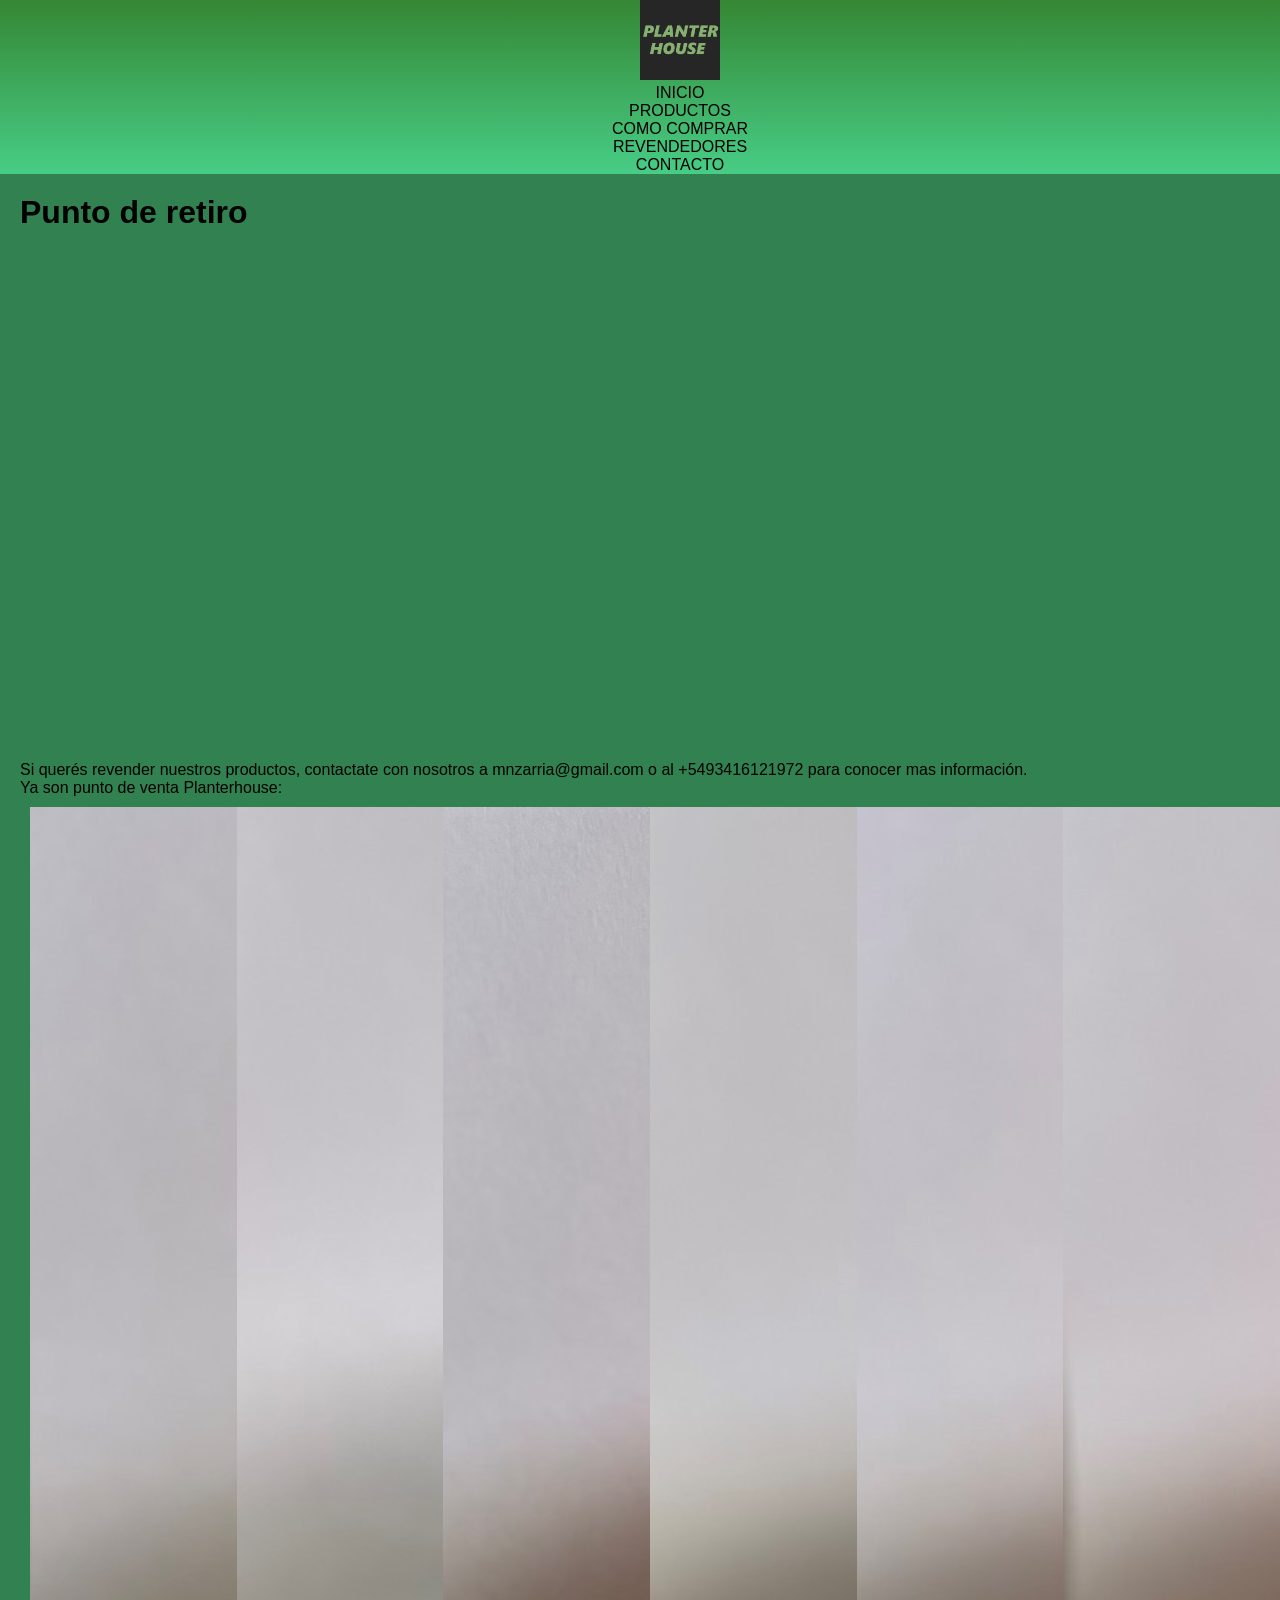
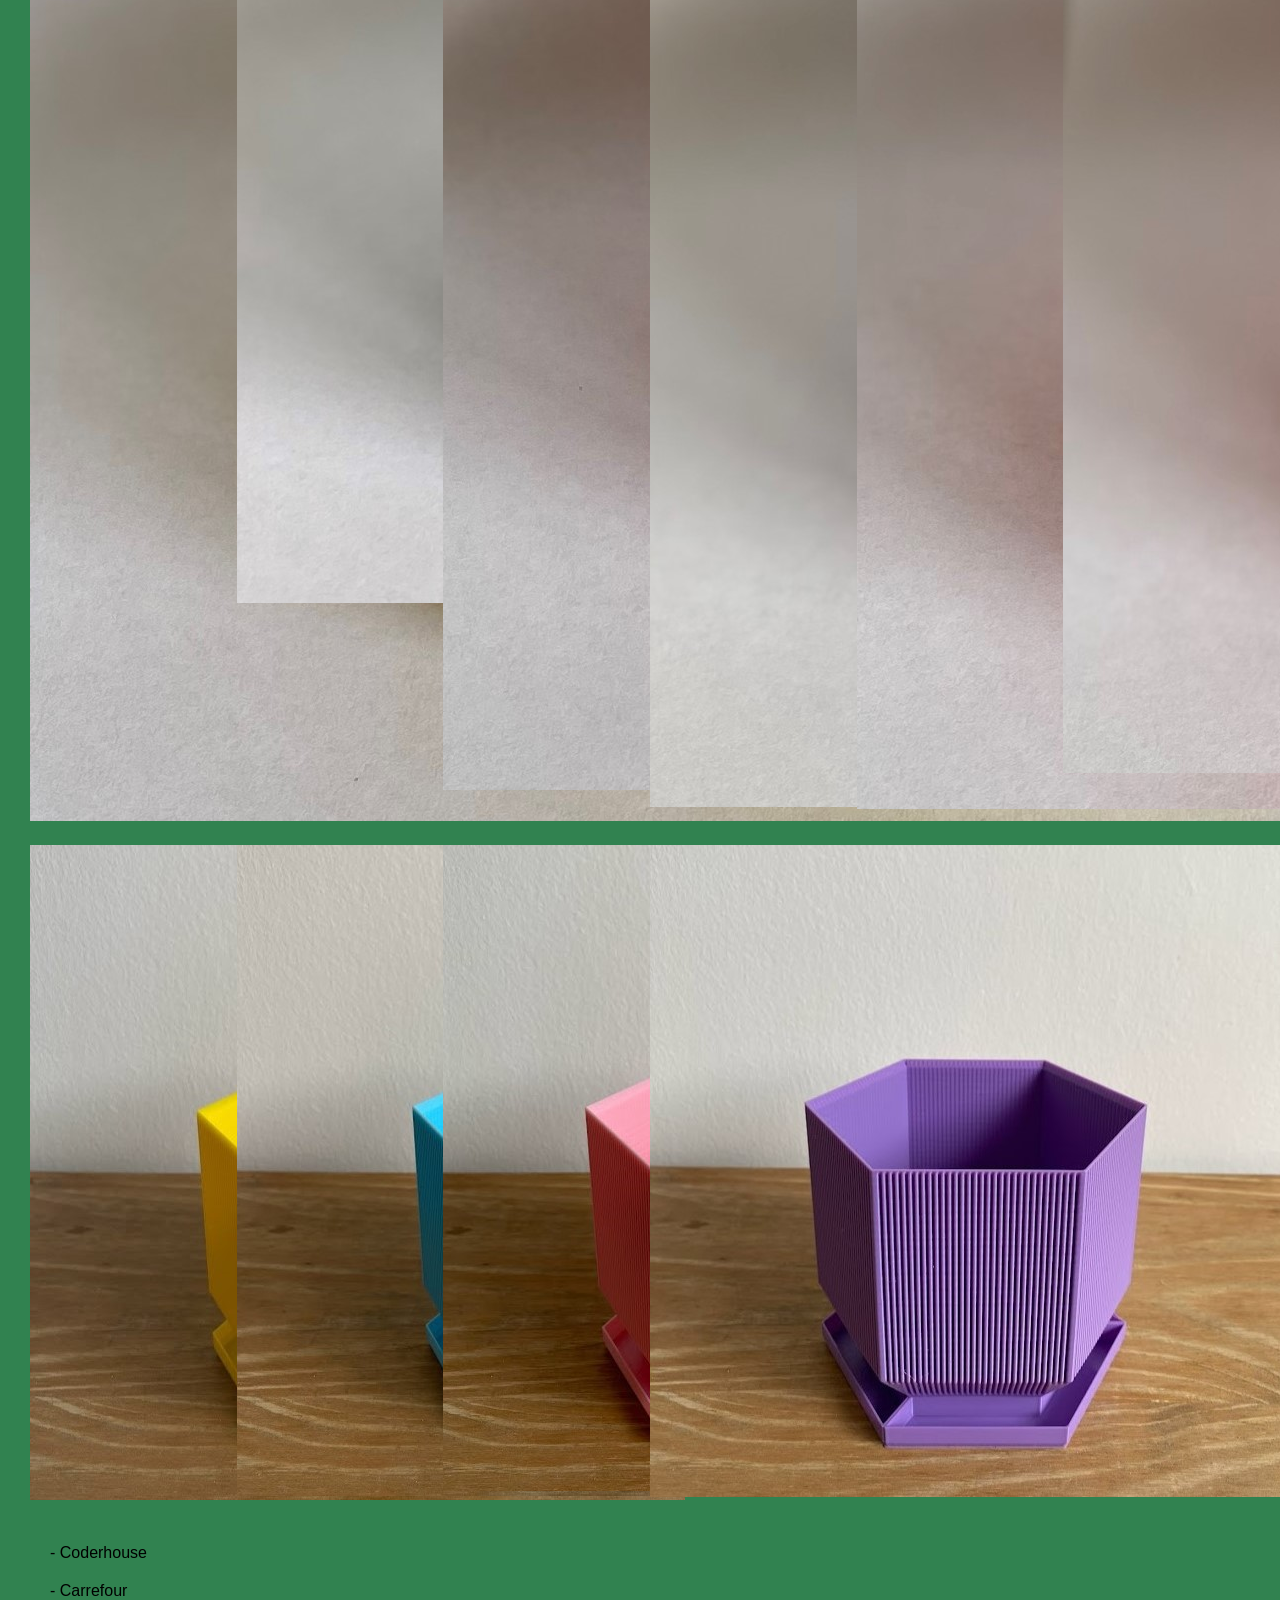
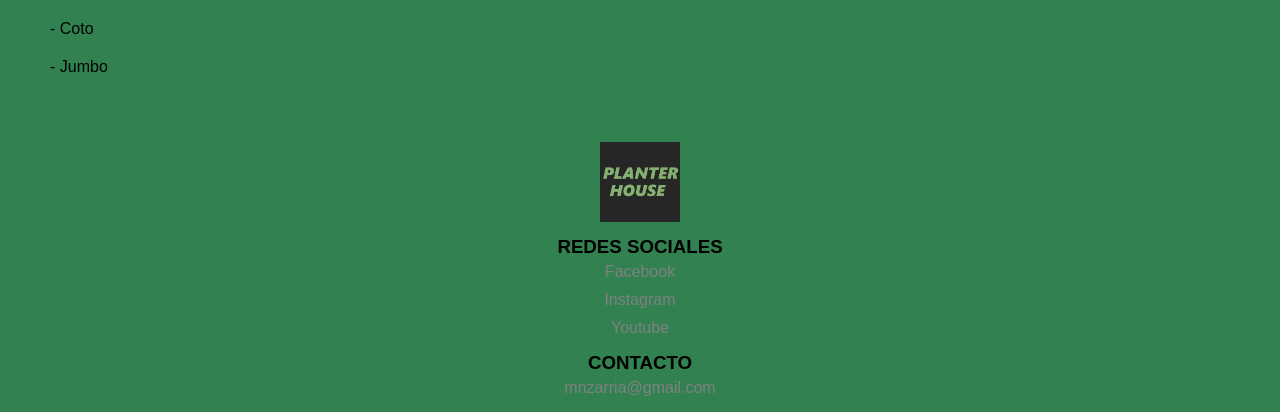
==== pages/revendedoresGrids.html @ 7ac15413 "Correcciones previas a entrega final. Agregué efecto en header. Aumenté contraste del footer. Cambié" ====
<!DOCTYPE html>
<html lang="es">
<head>
    <meta charset="UTF-8">
    <meta http-equiv="X-UA-Compatible" content="IE=edge">
    <meta name="viewport" content="width=device-width, initial-scale=1.0">
    <!-- CSS -->
    <link rel="stylesheet" href="../css/style.css">
    <!-- SEO -->
    <meta name="description" content="Encontrá donde comprar tus macetas de diseño">
    <meta name="keywords"  content="macetas, plantas, floreros, rosario, argentina, 3d, decoracion">
    <title>Revendedores</title>
    <link rel="shortcut icon" href="../media/img/favicon.png">
</head>
<body class="bgGradienteRadial gridRevendedores">
    <!-- INICIO LOGO + NAV -->
    <header class="bgGradienteFondo font-medium txtPrimario">
        <div class="logo">
            <a href="../index.html">
                <img src="../media/img/logo.png" alt="logo">
            </a>
        </div>
        <nav>
            <ul>
                <li><a href="../index.html">INICIO</a></li>
                <li><a href="productos.html">PRODUCTOS</a>
                <li><a href="comocomprar.html">COMO COMPRAR</a></li>
                <li><a href="revendedores.html">REVENDEDORES</a></li>
                <li><a href="contacto.html">CONTACTO</a></li>
            </ul>
        </nav>
    </header>
    <!-- FIN LOGO + NAV -->
    <!-- INICIO CONTENIDO-->
    <main class="m-20">
        <h1>Punto de retiro</h1>                
        <div class="row m-20">
            <div class="col-lg-12 col-xs-12 center">
                <iframe src="https://www.google.com/maps/embed?pb=!1m18!1m12!1m3!1d3284.71569971477!2d-58.43446128425744!3d-34.58605956407204!2m3!1f0!2f0!3f0!3m2!1i1024!2i768!4f13.1!3m3!1m2!1s0x95bcc945173b3dd7%3A0xe8a347bb55df550c!2sCoderhouse%20Argentina!5e0!3m2!1ses!2sar!4v1658876205508!5m2!1ses!2sar" width="1200" height="450" style="border:0;" allowfullscreen="" loading="lazy" referrerpolicy="no-referrer-when-downgrade" class="p-20"></iframe>
            </div>
        </div>
        <p>Si querés revender nuestros productos, contactate con nosotros a <a href="mailto:mnzarria@gmail.com">mnzarria@gmail.com</a> o al +5493416121972 para conocer mas información.</p>
        <p>Ya son punto de venta Planterhouse:</p>
        <section class="grid-wrapper txtPrimario">
            <li>    
                <div class="vendedor">
                    <img class="imgVendedor" src="../media/img/amarilla.jpg" alt="maceta chica amarilla">
                </div>
            </li>
            <li>
                <div class="vendedor">
                    <img class="imgVendedor" src="../media/img/verde.jpg" alt="maceta chica verde">
                </div>
            </li>
            <li>
                <div class="vendedor">
                    <img class="imgVendedor" src="../media/img/rosa.jpg" alt="maceta chica rosa">
                </div>
            </li>
            <li>
                <div class="vendedor">
                    <img class="imgVendedor" src="../media/img/violeta.jpg" alt="maceta chica violeta">
                </div>
            </li>
            <li>
                <div class="vendedor">
                    <img class="imgVendedor" src="../media/img/naranja.jpg" alt="maceta chica naranja">
                </div>
            </li>
            <li>
                <div class="vendedor">
                    <img class="imgVendedor" src="../media/img/rojo.jpg" alt="maceta chica roja">
                </div>
            </li>
            <li>
                <div class="vendedor">
                    <img class="imgVendedor" src="../media/img/hexaAmarilla.jpg" alt="hexa amarilla">
                </div>
            </li>
            <li>
                <div class="vendedor">
                    <img class="imgVendedor" src="../media/img/hexaCeleste.jpg" alt="hexa celeste">
                </div>
            </li>            <li>
                <div class="vendedor">
                    <img class="imgVendedor" src="../media/img/hexaRosa.jpg" alt="hexa rosa">
                </div>
            </li>            <li>
                <div class="vendedor">
                    <img class="imgVendedor" src="../media/img/hexaVioleta.jpg" alt="hexa violeta">
                </div>
            </li>
        </section>
        <ul class="p-20 left">
            <li class="p-10">- Coderhouse</li>
            <li class="p-10">- Carrefour</li>
            <li class="p-10">- Coto</li>
            <li class="p-10">- Jumbo</li>
        </ul>
    </main>
    <!-- FIN CONTENIDO-->
    <!-- INICIO FOOTER -->
    <footer class="bgGradienteFondo font-medium txtSecundario">
        <div class="logo m-10">
            <img src="../media/img/logo.png" alt="logo">
        </div>
        <div class="rrss m-10">
            <h3>REDES SOCIALES</h3>
            <li><a href="https://www.facebook.com/Coderhouse" target="_blank">Facebook</a></li>
            <li><a href="https://www.instagram.com/coderhouse/" target="_blank">Instagram</a></li>
            <li><a href="https://www.youtube.com/c/CoderHouse" target="_blank">Youtube</a></li>
        </div>
        <div class="contacto m-10 center">
            <h3>CONTACTO</h3>
            <li><a href="mailto:mnzarria@gmail.com">mnzarria@gmail.com</a></li>
        </div>
    </footer>
    <!-- FIN FOOTER --> 
    <script src="https://code.jquery.com/jquery-3.5.1.slim.min.js" integrity="sha384-DfXdz2htPH0lsSSs5nCTpuj/zy4C+OGpamoFVy38MVBnE+IbbVYUew+OrCXaRkfj" crossorigin="anonymous"></script>
    <script src="https://cdn.jsdelivr.net/npm/bootstrap@4.6.0/dist/js/bootstrap.bundle.min.js" integrity="sha384-Piv4xVNRyMGpqkS2by6br4gNJ7DXjqk09RmUpJ8jgGtD7zP9yug3goQfGII0yAns" crossorigin="anonymous"></script>
</body>
</html>
---- css/style.css ----
.col-lg-10 ol {
  font-size: 1rem;
  font-family: '"Montserrat",sans-serif'; }

a {
  color: black; }

a, p, h1, h2, h3, h4, h5, li {
  text-decoration: none;
  font-family: "Montserrat",sans-serif; }

li {
  list-style-type: none; }

/* ul{display: flex;} */
* {
  padding: 0;
  margin: 0; }

.p-10 {
  padding: 10px; }

.p-20 {
  padding: 20px; }

.m-10 {
  margin: 10px; }

.m-20 {
  margin: 20px; }

.font-small {
  font-size: 0.8rem; }

.font-medium {
  font-size: 1rem; }

.font-big {
  font-size: 1.2rem; }

.txtPrimario {
  color: grey; }

.txtSecundario {
  color: black; }

.txtProducto {
  width: 95%;
  text-align: center;
  color: black;
  text-transform: uppercase;
  font-size: 12px; }

.txtPrecio {
  width: 95%;
  text-align: center;
  color: black;
  text-transform: uppercase;
  font-size: 18px;
  font-weight: 700; }

/* MAP GRADIENTES */
/*GRADIENTES ENCABEZADO Y PIE*/
header {
  background: #47cd86;
  background: -webkit-linear-gradient(bottom, #47cd86, #358734);
  background: -moz-linear-gradient(bottom, #47cd86, #358734);
  background: linear-gradient(to top, #47cd86, #358734); }

/*GRADIENTE BODY*/
body {
  background: #318250; }

.categoria .card {
  background: #7abe5e;
  background: -webkit-radial-gradient(center, #7abe5e, #318250);
  background: -moz-radial-gradient(center, #7abe5e, #318250);
  background: radial-gradient(ellipse at center, #7abe5e, #318250); }

.producto {
  background: #75daa4;
  background: -webkit-radial-gradient(center, #7abe5e, #318250);
  background: -moz-radial-gradient(center, #7abe5e, #318250);
  background: radial-gradient(ellipse at center, #7abe5e, #318250); }

/* MIXIN RRSS */
.rrss-facebook {
  font-size: 1rem; }
  .rrss-facebook:hover {
    color: #3b5998; }

.rrss-instagram {
  font-size: 1rem; }
  .rrss-instagram:hover {
    color: #8a3ab9; }

.rrss-youtube {
  font-size: 1rem; }
  .rrss-youtube:hover {
    color: #d33125; }

.col-lg-10 ol {
  font-size: 1rem;
  font-family: '"Montserrat",sans-serif'; }

a {
  color: black; }

a, p, h1, h2, h3, h4, h5, li {
  text-decoration: none;
  font-family: "Montserrat",sans-serif; }

li {
  list-style-type: none; }

/* ul{display: flex;} */
* {
  padding: 0;
  margin: 0; }

.p-10 {
  padding: 10px; }

.p-20 {
  padding: 20px; }

.m-10 {
  margin: 10px; }

.m-20 {
  margin: 20px; }

.font-small {
  font-size: 0.8rem; }

.font-medium {
  font-size: 1rem; }

.font-big {
  font-size: 1.2rem; }

.txtPrimario {
  color: grey; }

.txtSecundario {
  color: black; }

.txtProducto {
  width: 95%;
  text-align: center;
  color: black;
  text-transform: uppercase;
  font-size: 12px; }

.txtPrecio {
  width: 95%;
  text-align: center;
  color: black;
  text-transform: uppercase;
  font-size: 18px;
  font-weight: 700; }

.col-lg-10 ol {
  font-size: 1rem;
  font-family: '"Montserrat",sans-serif'; }

a {
  color: black; }

a, p, h1, h2, h3, h4, h5, li {
  text-decoration: none;
  font-family: "Montserrat",sans-serif; }

li {
  list-style-type: none; }

/* ul{display: flex;} */
* {
  padding: 0;
  margin: 0; }

.p-10 {
  padding: 10px; }

.p-20 {
  padding: 20px; }

.m-10 {
  margin: 10px; }

.m-20 {
  margin: 20px; }

.font-small {
  font-size: 0.8rem; }

.font-medium {
  font-size: 1rem; }

.font-big {
  font-size: 1.2rem; }

.txtPrimario {
  color: grey; }

.txtSecundario {
  color: black; }

.txtProducto {
  width: 95%;
  text-align: center;
  color: black;
  text-transform: uppercase;
  font-size: 12px; }

.txtPrecio {
  width: 95%;
  text-align: center;
  color: black;
  text-transform: uppercase;
  font-size: 18px;
  font-weight: 700; }

/* MAP GRADIENTES */
/*GRADIENTES ENCABEZADO Y PIE*/
header {
  background: #47cd86;
  background: -webkit-linear-gradient(bottom, #47cd86, #358734);
  background: -moz-linear-gradient(bottom, #47cd86, #358734);
  background: linear-gradient(to top, #47cd86, #358734); }

/*GRADIENTE BODY*/
body {
  background: #318250; }

.categoria .card {
  background: #7abe5e;
  background: -webkit-radial-gradient(center, #7abe5e, #318250);
  background: -moz-radial-gradient(center, #7abe5e, #318250);
  background: radial-gradient(ellipse at center, #7abe5e, #318250); }

.producto {
  background: #75daa4;
  background: -webkit-radial-gradient(center, #7abe5e, #318250);
  background: -moz-radial-gradient(center, #7abe5e, #318250);
  background: radial-gradient(ellipse at center, #7abe5e, #318250); }

/* MIXIN RRSS */
.rrss-facebook {
  font-size: 1rem; }
  .rrss-facebook:hover {
    color: #3b5998; }

.rrss-instagram {
  font-size: 1rem; }
  .rrss-instagram:hover {
    color: #8a3ab9; }

.rrss-youtube {
  font-size: 1rem; }
  .rrss-youtube:hover {
    color: #d33125; }

body {
  overflow-x: hidden;
  scroll-behavior: smooth; }

.titulo__principal {
  margin: 20px; }
  .titulo__principal--color {
    color: #212529; }

li {
  list-style: none; }

a, p, h1, h2, h3, h4, h5, li {
  text-decoration: none;
  font-family: "Montserrat",sans-serif; }

* {
  padding: 0;
  margin: 0; }

header {
  text-align: center; }
  header .navbar-collapse {
    justify-content: center; }
  header img {
    max-width: 80px; }
  header li {
    padding-left: 2rem;
    padding-right: 2rem; }

main h4, main ol, main img {
  padding: 10px; }

.img-center {
  display: grid;
  place-items: center; }

footer {
  text-align: center;
  border-top: solid 1px #318250;
  padding-top: 5px; }
  footer li {
    padding-top: 5px;
    padding-bottom: 5px; }
  footer a {
    color: grey; }
  footer img {
    max-width: 80px; }

.producto {
  display: flex;
  flex-wrap: wrap;
  transition: scale 1s;
  border-radius: 5px;
  padding: 10px; }
  .producto .btn {
    border-radius: 0px;
    font-size: 10px; }

.center {
  display: grid;
  place-items: center; }

.left {
  display: grid;
  place-items: left; }

.navbar-brand img {
  max-width: 60px; }

.col-lg-12, .col-lg-6 {
  padding-right: 0;
  padding-left: 0; }

.filaTriple {
  display: flex;
  justify-content: space-evenly; }

.grid-wrapper {
  --auto-grid-min-size:12rem;
  display: grid;
  grid-template-columns: repeat(auto-fill, minmax(var(--auto-grid-min-size), 1fr));
  box-sizing: border-box;
  padding: 0px;
  margin: 0px; }

.full-screen {
  height: 90vh; }

.boton, .boton--comprar, .boton--vaciar {
  width: 150px;
  height: 50px;
  background-color: white;
  text-align: center;
  border-radius: 40px;
  border: 1px solid black;
  margin: 5px; }

.boton--comprar {
  background-color: green;
  color: white; }

.boton--vaciar {
  background-color: red;
  color: white; }

/* vista desktop */
@media only screen and (min-width: 1024px) {
  .navbar-expand-lg .navbar-collapse {
    justify-content: center; }
  .footerFlex {
    display: flex;
    justify-content: space-around; }
  .producto:hover {
    scale: 105%;
    border: solid black 1px; }
  .card:hover {
    border-color: black; }
  header a {
    padding-left: 5rem; } }

/* vista mobile */
@media only screen and (max-width: 1023px) {
  .footerFlex {
    display: flex;
    flex-direction: column; }
  .aside {
    display: none; }
  .categoria {
    padding: 10px;
    display: flex;
    justify-content: center; }
  .banner {
    grid-area: banner;
    display: flex;
    justify-content: center; }
  .banner img {
    max-width: 100%; }
  main iframe {
    max-width: 90%; }
  main form li textarea {
    max-width: 50%; }
  .filaTriple {
    flex-direction: column;
    align-items: center; } }

.col-lg-10 ol {
  font-size: 1rem;
  font-family: '"Montserrat",sans-serif'; }

a {
  color: black; }

a, p, h1, h2, h3, h4, h5, li {
  text-decoration: none;
  font-family: "Montserrat",sans-serif; }

li {
  list-style-type: none; }

/* ul{display: flex;} */
* {
  padding: 0;
  margin: 0; }

.p-10 {
  padding: 10px; }

.p-20 {
  padding: 20px; }

.m-10 {
  margin: 10px; }

.m-20 {
  margin: 20px; }

.font-small {
  font-size: 0.8rem; }

.font-medium {
  font-size: 1rem; }

.font-big {
  font-size: 1.2rem; }

.txtPrimario {
  color: grey; }

.txtSecundario {
  color: black; }

.txtProducto {
  width: 95%;
  text-align: center;
  color: black;
  text-transform: uppercase;
  font-size: 12px; }

.txtPrecio {
  width: 95%;
  text-align: center;
  color: black;
  text-transform: uppercase;
  font-size: 18px;
  font-weight: 700; }

/* MAP GRADIENTES */
/*GRADIENTES ENCABEZADO Y PIE*/
header {
  background: #47cd86;
  background: -webkit-linear-gradient(bottom, #47cd86, #358734);
  background: -moz-linear-gradient(bottom, #47cd86, #358734);
  background: linear-gradient(to top, #47cd86, #358734); }

/*GRADIENTE BODY*/
body {
  background: #318250; }

.categoria .card {
  background: #7abe5e;
  background: -webkit-radial-gradient(center, #7abe5e, #318250);
  background: -moz-radial-gradient(center, #7abe5e, #318250);
  background: radial-gradient(ellipse at center, #7abe5e, #318250); }

.producto {
  background: #75daa4;
  background: -webkit-radial-gradient(center, #7abe5e, #318250);
  background: -moz-radial-gradient(center, #7abe5e, #318250);
  background: radial-gradient(ellipse at center, #7abe5e, #318250); }

/* MIXIN RRSS */
.rrss-facebook {
  font-size: 1rem; }
  .rrss-facebook:hover {
    color: #3b5998; }

.rrss-instagram {
  font-size: 1rem; }
  .rrss-instagram:hover {
    color: #8a3ab9; }

.rrss-youtube {
  font-size: 1rem; }
  .rrss-youtube:hover {
    color: #d33125; }

.waves-header {
  position: relative;
  text-align: center;
  background: linear-gradient(0deg, #358734, #47cd86);
  color: #333333; }
  .waves-header h1 {
    font-family: 'Montserrat', sans-serif;
    font-style: italic;
    font-weight: 600;
    letter-spacing: 2px;
    font-size: 48px; }

.inner-header {
  height: 1vh;
  width: 100%;
  margin: 0;
  padding: 0; }

.waves {
  position: relative;
  width: 100%;
  height: 10vh;
  margin-bottom: -7px;
  /*Fix for safari gap*/
  min-height: 10px;
  max-height: 30px; }

/* Animation */
.parallax > use {
  animation: move-forever 25s cubic-bezier(0.55, 0.5, 0.45, 0.5) infinite; }

.parallax > use:nth-child(1) {
  animation-delay: -2s;
  animation-duration: 7s; }

.parallax > use:nth-child(2) {
  animation-delay: -3s;
  animation-duration: 10s; }

.parallax > use:nth-child(3) {
  animation-delay: -4s;
  animation-duration: 13s; }

.parallax > use:nth-child(4) {
  animation-delay: -5s;
  animation-duration: 20s; }

@keyframes move-forever {
  0% {
    transform: translate3d(-90px, 0, 0); }
  100% {
    transform: translate3d(85px, 0, 0); } }

/*Shrinking for mobile*/
@media (max-width: 768px) {
  .waves {
    height: 40px;
    min-height: 40px; }
  .content {
    height: 30vh; }
  h1 {
    font-size: 24px; } }
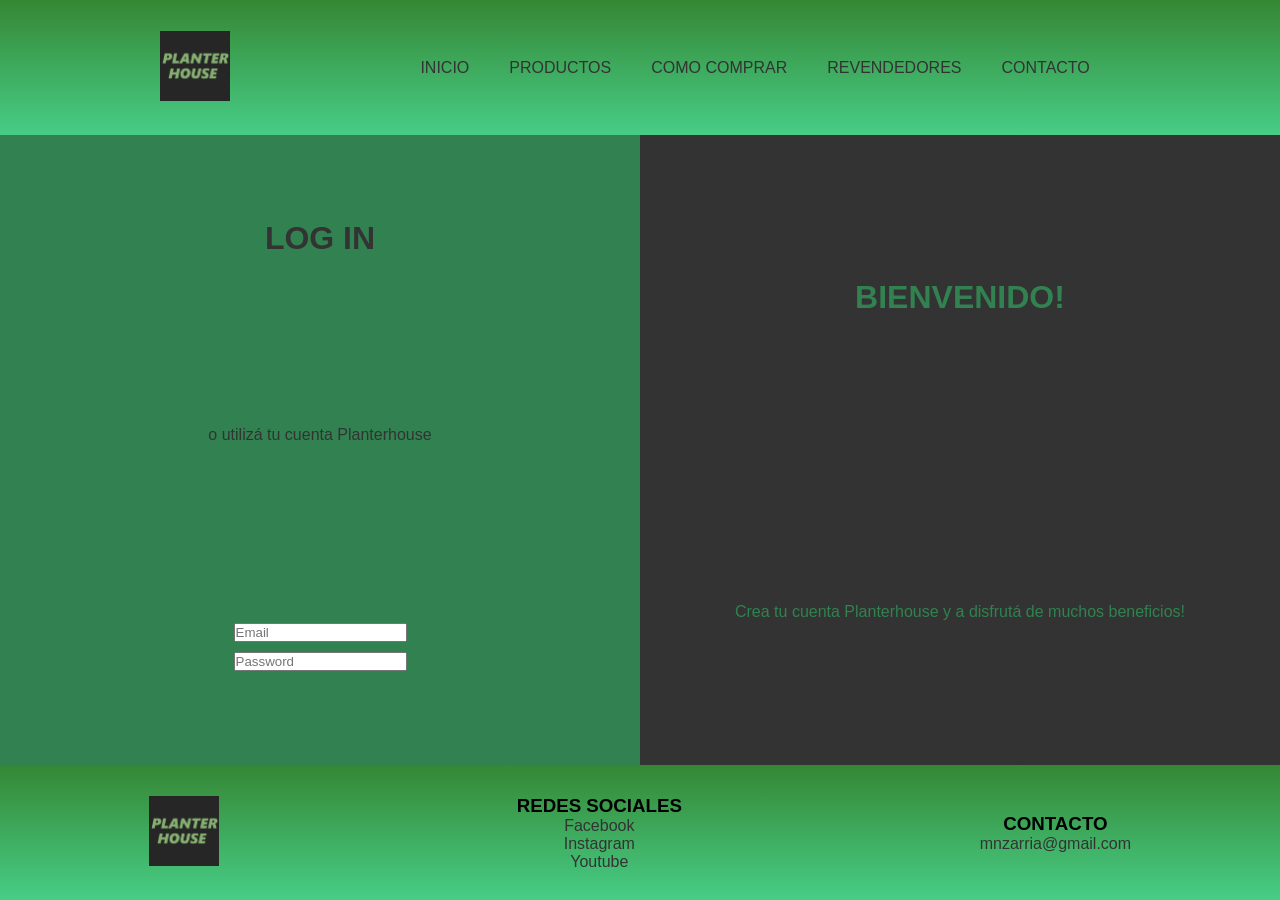
==== commit afb837aa: "Corrijo links imagenes" ====
--- a/pages/revendedoresGrids.html
+++ b/pages/revendedoresGrids.html
@@ -5,7 +5,7 @@
     <meta http-equiv="X-UA-Compatible" content="IE=edge">
     <meta name="viewport" content="width=device-width, initial-scale=1.0">
     <!-- CSS -->
-    <link rel="stylesheet" href="../css/style.css">
+    <link rel="stylesheet" href="../css/estilo.css">
     <!-- SEO -->
     <meta name="description" content="Encontrá donde comprar tus macetas de diseño">
     <meta name="keywords"  content="macetas, plantas, floreros, rosario, argentina, 3d, decoracion">
@@ -32,71 +32,24 @@
     </header>
     <!-- FIN LOGO + NAV -->
     <!-- INICIO CONTENIDO-->
-    <main class="m-20">
-        <h1>Punto de retiro</h1>                
-        <div class="row m-20">
-            <div class="col-lg-12 col-xs-12 center">
-                <iframe src="https://www.google.com/maps/embed?pb=!1m18!1m12!1m3!1d3284.71569971477!2d-58.43446128425744!3d-34.58605956407204!2m3!1f0!2f0!3f0!3m2!1i1024!2i768!4f13.1!3m3!1m2!1s0x95bcc945173b3dd7%3A0xe8a347bb55df550c!2sCoderhouse%20Argentina!5e0!3m2!1ses!2sar!4v1658876205508!5m2!1ses!2sar" width="1200" height="450" style="border:0;" allowfullscreen="" loading="lazy" referrerpolicy="no-referrer-when-downgrade" class="p-20"></iframe>
-            </div>
+    <main class="m-20 gridMain">
+        <div class="nuevos center">
+            <h1>LOG IN</h1>
+            <a href="">o utilizá tu cuenta Planterhouse</a>                
+            <form action="" class="formContacto">
+                <li>
+                    <input type="text" placeholder="Email" name="email">
+                </li>
+                <li>
+                    <input type="text" placeholder="Password" name="password">
+                </li>
+            </form>
         </div>
-        <p>Si querés revender nuestros productos, contactate con nosotros a <a href="mailto:mnzarria@gmail.com">mnzarria@gmail.com</a> o al +5493416121972 para conocer mas información.</p>
-        <p>Ya son punto de venta Planterhouse:</p>
-        <section class="grid-wrapper txtPrimario">
-            <li>    
-                <div class="vendedor">
-                    <img class="imgVendedor" src="../media/img/amarilla.jpg" alt="maceta chica amarilla">
-                </div>
-            </li>
-            <li>
-                <div class="vendedor">
-                    <img class="imgVendedor" src="../media/img/verde.jpg" alt="maceta chica verde">
-                </div>
-            </li>
-            <li>
-                <div class="vendedor">
-                    <img class="imgVendedor" src="../media/img/rosa.jpg" alt="maceta chica rosa">
-                </div>
-            </li>
-            <li>
-                <div class="vendedor">
-                    <img class="imgVendedor" src="../media/img/violeta.jpg" alt="maceta chica violeta">
-                </div>
-            </li>
-            <li>
-                <div class="vendedor">
-                    <img class="imgVendedor" src="../media/img/naranja.jpg" alt="maceta chica naranja">
-                </div>
-            </li>
-            <li>
-                <div class="vendedor">
-                    <img class="imgVendedor" src="../media/img/rojo.jpg" alt="maceta chica roja">
-                </div>
-            </li>
-            <li>
-                <div class="vendedor">
-                    <img class="imgVendedor" src="../media/img/hexaAmarilla.jpg" alt="hexa amarilla">
-                </div>
-            </li>
-            <li>
-                <div class="vendedor">
-                    <img class="imgVendedor" src="../media/img/hexaCeleste.jpg" alt="hexa celeste">
-                </div>
-            </li>            <li>
-                <div class="vendedor">
-                    <img class="imgVendedor" src="../media/img/hexaRosa.jpg" alt="hexa rosa">
-                </div>
-            </li>            <li>
-                <div class="vendedor">
-                    <img class="imgVendedor" src="../media/img/hexaVioleta.jpg" alt="hexa violeta">
-                </div>
-            </li>
-        </section>
-        <ul class="p-20 left">
-            <li class="p-10">- Coderhouse</li>
-            <li class="p-10">- Carrefour</li>
-            <li class="p-10">- Coto</li>
-            <li class="p-10">- Jumbo</li>
-        </ul>
+        <div class="viejos center">
+            <h1>BIENVENIDO!</h1>                
+            <p>Crea tu cuenta Planterhouse y a disfrutá de muchos beneficios!</p>
+        </div>
+        
     </main>
     <!-- FIN CONTENIDO-->
     <!-- INICIO FOOTER -->
--- a/css/estilo.css
+++ b/css/estilo.css
@@ -0,0 +1,125 @@
+/*GRID REVENDEDORES*/
+body{
+    overflow-x: hidden;
+    background-color: rgba(49, 130, 80, 1.0);
+}
+*{padding: 0;margin: 0;}
+a,p,h1,h2,h3,h4,h5,li{
+    text-decoration: none;
+    font-family: "Montserrat",sans-serif;
+}
+li{list-style-type: none}
+ul{display: flex;}
+ul li{display: inline-block; position: relative;}
+ul ul{position: relative; display: none;}
+li a{display: flex; justify-content: center;}
+a{color: rgba(0,0,0,.5);}
+
+.center{
+    display: grid;
+    place-items: center;
+}
+
+.gridRevendedores{
+    display: grid;
+    grid-template-columns: 1fr 1fr 1fr 1fr;
+    grid-template-rows: 15vh 70vh 15vh;
+    grid-template-areas:
+    "header header header header"
+    "main main main main"
+    "footer footer footer footer";
+    justify-content: center;
+}
+header{
+    grid-area: header;
+    display: flex;
+    position: sticky;
+    top: 0;
+    align-items: center;
+    flex-wrap: wrap;
+    justify-content: space-evenly;
+    z-index: 5;
+    background: rgba(71, 205, 134, 1.0);
+    background: -webkit-linear-gradient(bottom, rgba(71, 205, 134, 1.0), rgba(53, 135, 52, 1.0));
+    background: -moz-linear-gradient(bottom, rgba(71, 205, 134, 1.0), rgba(53, 135, 52, 1.0));
+    background: linear-gradient(to top, rgba(71, 205, 134, 1.0), rgba(53, 135, 52, 1.0));
+}
+
+.gridMain{
+    display: grid;
+    grid-template-columns: 1fr 1fr 1fr 1fr;
+    grid-template-rows: 100%;
+    grid-template-areas:
+    "nuevos nuevos viejos viejos";
+    justify-content: center;
+}
+
+.nuevos{
+    grid-area: nuevos;
+    background-color: rgba(49, 130, 80, 1.0);
+}
+.viejos{
+    grid-area: viejos;
+    background-color: #333333;
+}
+.nuevos h1,a{
+    color: #333333;
+}
+.viejos h1,p{
+    color: rgba(49, 130, 80, 1.0);
+}
+
+
+.formContacto li{
+    margin: 10px;
+}
+header .logo img, footer .logo img{
+    width: 70px;
+}
+main{
+    grid-area: main;
+}
+
+footer{
+    grid-area: footer;
+    display: flex;
+    flex-direction: row;
+    align-items: center;
+    flex-wrap: wrap;
+    justify-content: space-around;
+    background: rgba(71, 205, 134, 1.0);
+    background: -webkit-linear-gradient(bottom, rgba(71, 205, 134, 1.0), rgba(53, 135, 52, 1.0));
+    background: -moz-linear-gradient(bottom, rgba(71, 205, 134, 1.0), rgba(53, 135, 52, 1.0));
+    background: linear-gradient(to top, rgba(71, 205, 134, 1.0), rgba(53, 135, 52, 1.0));
+}
+
+
+nav{
+    display: flex;
+    justify-content: center;
+    text-align:center;
+    padding: 10px;
+    overflow: hidden;
+}
+nav li{
+    margin: 20px;
+}
+
+@media only screen and (max-width: 768px){
+    header, nav ul{
+        width: 100%;
+        flex-direction: column;
+    }
+    header{
+        position: inherit;
+    }
+    nav ul li{
+        margin: 8px;
+    }
+    main iframe{
+        max-width: 90%;
+    }
+    footer{
+        flex-direction: column;
+    }
+}
